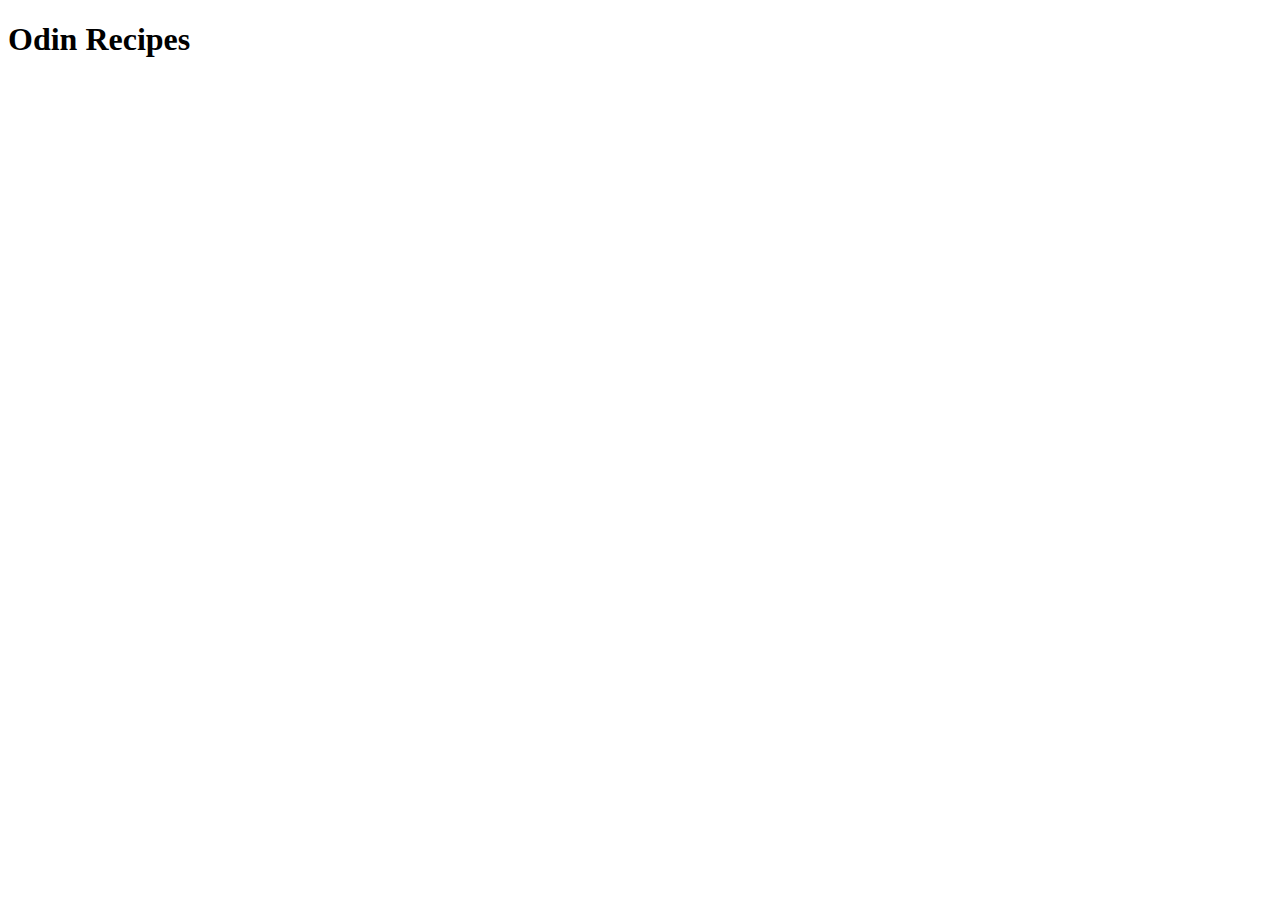
==== index.html @ 66e5bb4e "Added index page and recipe page" ====
<!DOCTYPE html>
<html lang="en">
<head>
    <meta charset="UTF-8">
    <meta name="viewport" content="width=device-width, initial-scale=1.0">
    <title>Document</title>
</head>
<body>
    <h1>Odin Recipes</h1>
</body>
</html>
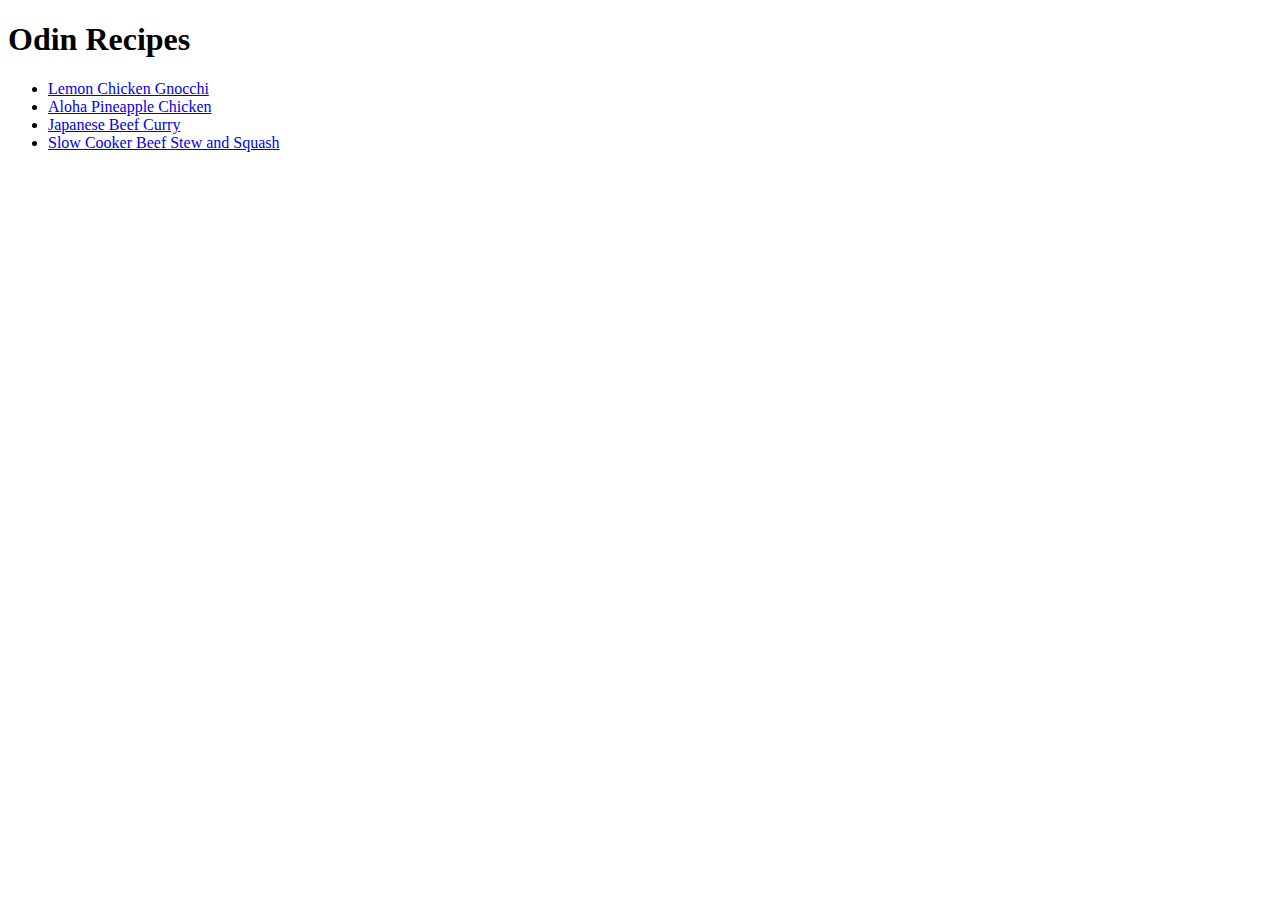
==== commit 9ae23d52: "added four recipes" ====
--- a/index.html
+++ b/index.html
@@ -7,5 +7,11 @@
 </head>
 <body>
     <h1>Odin Recipes</h1>
+    <ul>
+        <li><a href="./recipes/lemon-chicken-gnocchi.html">Lemon Chicken Gnocchi</a></li>
+        <li><a href="./recipes/aloha-pineapple-chicken.html">Aloha Pineapple Chicken</a></li>
+        <li><a href="./recipes/japanese-beef-curry.html">Japanese Beef Curry</a></li>
+        <li><a href="./recipes/slow-cooker-beef-stew-squash.html">Slow Cooker Beef Stew and Squash</a></li>
+    </ul>   
 </body>
 </html>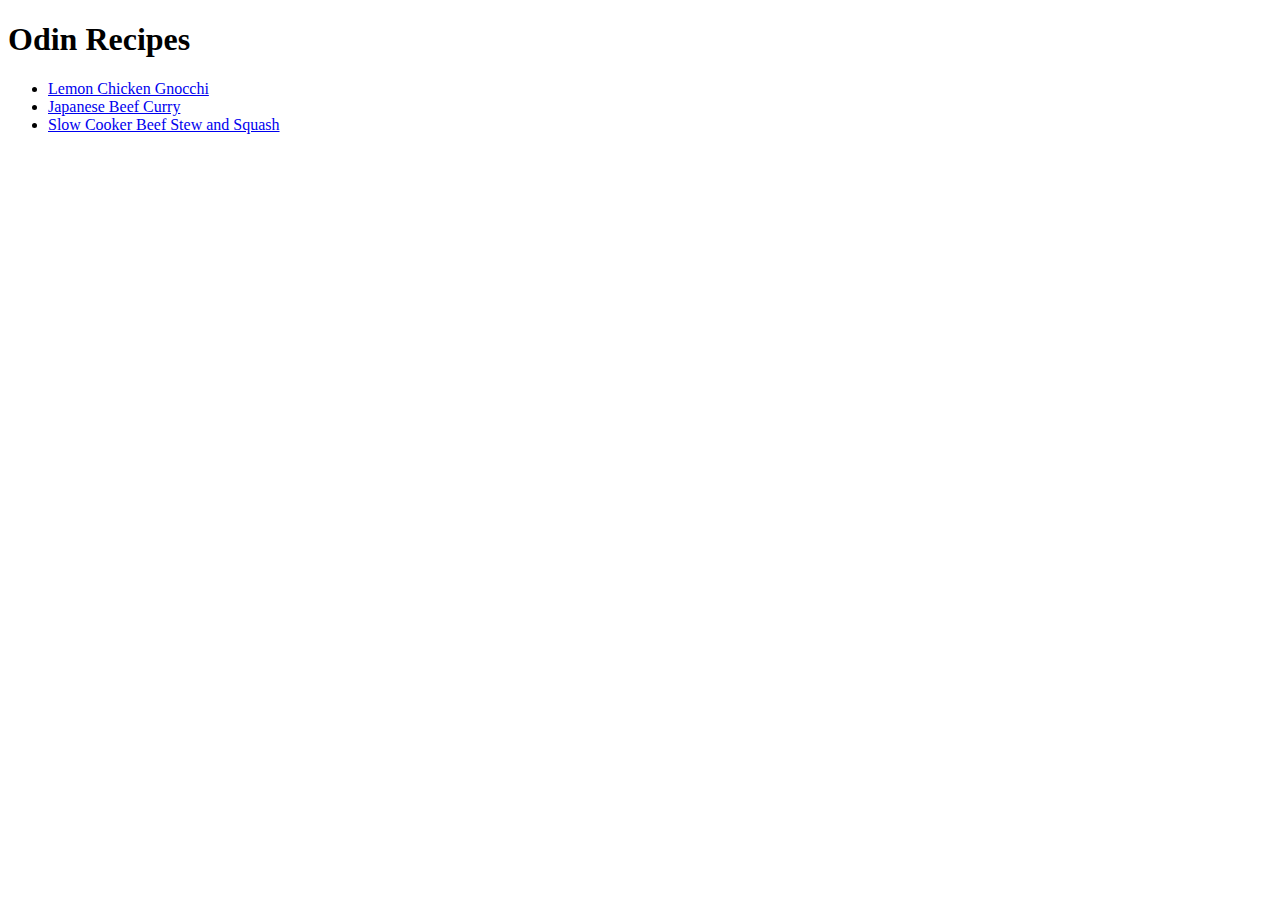
==== commit 9868b70c: "Removed aloha chicken recipe, not using." ====
--- a/index.html
+++ b/index.html
@@ -9,7 +9,6 @@
     <h1>Odin Recipes</h1>
     <ul>
         <li><a href="./recipes/lemon-chicken-gnocchi.html">Lemon Chicken Gnocchi</a></li>
-        <li><a href="./recipes/aloha-pineapple-chicken.html">Aloha Pineapple Chicken</a></li>
         <li><a href="./recipes/japanese-beef-curry.html">Japanese Beef Curry</a></li>
         <li><a href="./recipes/slow-cooker-beef-stew-squash.html">Slow Cooker Beef Stew and Squash</a></li>
     </ul>   
